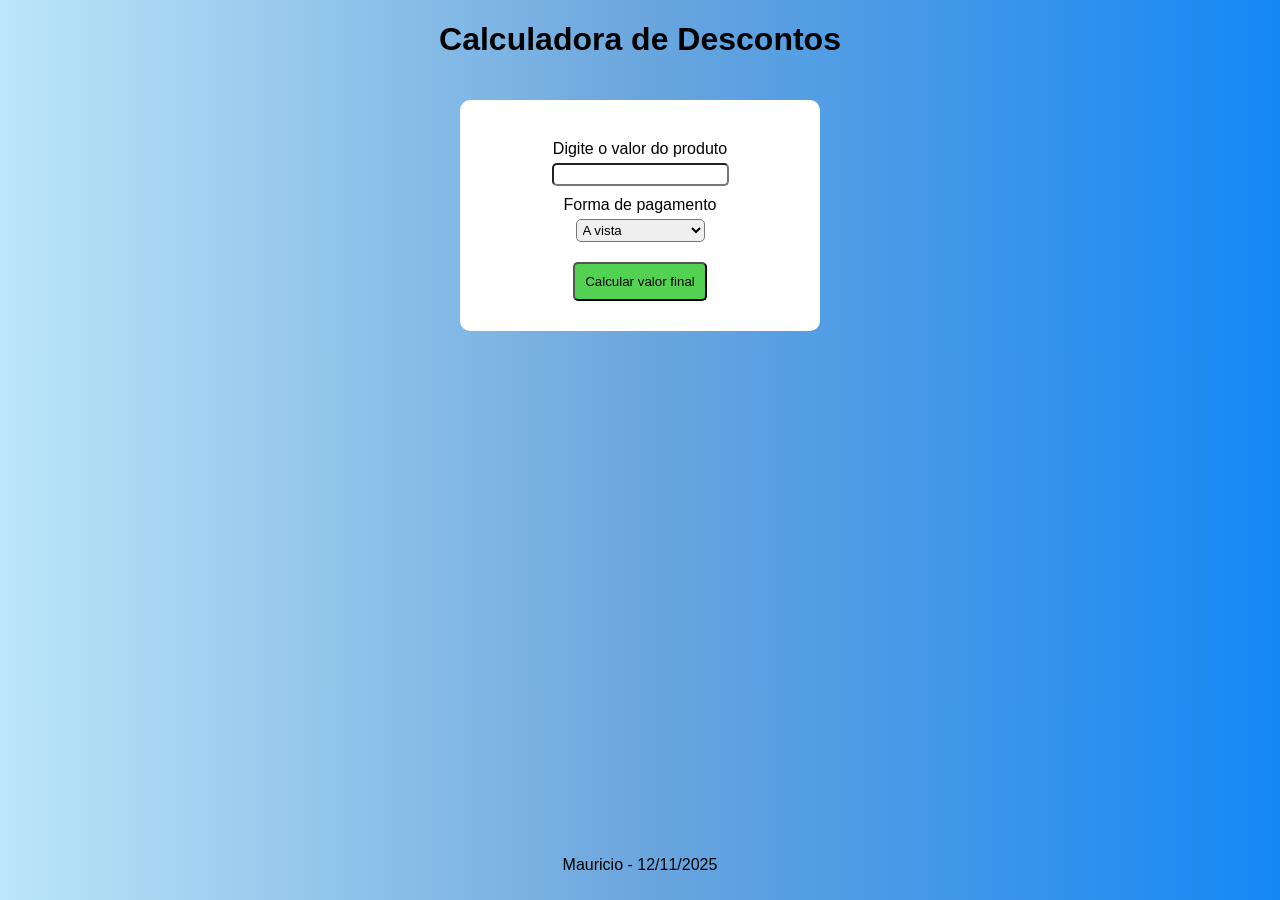
==== calculadora-descontos/index.html @ 568cd52c "Adiciona projeto calculadora-descontos" ====
<!DOCTYPE html>
<html lang="en">
<head>
    <meta charset="UTF-8">
    <meta name="viewport" content="width=device-width, initial-scale=1.0">
    <link rel="stylesheet" href="./css/style.css">
    <title>Document</title>
</head>
<body>
    <header>
        <h1>Calculadora de Descontos</h1>
    </header>

    <main>
        <div class="form">
            <label for="">Digite o valor do produto</label>
            <input id="valor" type="number" required>
            
            <label for="">Forma de pagamento</label>
            <select name="" id="pagamento" required>
                <option value="avista">A vista</option>
                <option value="cartao">Cartao de credito</option>
                <option value="parcelado2x">Parcelado em 2x</option>
                <option value="parcelado3x">Parcelado em 3x</option>
            </select>
            <button id="calcular">Calcular valor final</button>
            <div id="resultado"></div>
        </div>
    </main>

    <footer>
        <p>Mauricio - 12/11/2025</p>
    </footer>

    <script src="js/script.js"></script>
</body>
</html>
---- calculadora-descontos/css/style.css ----
body {
    font-family: Arial, Helvetica, sans-serif;
    display: flex;
    flex-direction: column;
    margin: 0;
    padding: 0;
    background: #190fd9;
    background: linear-gradient(90deg, rgb(188, 230, 250) 0%,rgb(107, 166, 221), rgb(20, 136, 245) 100%);
}
header {
    text-align: center;
}
.form{
    background-color: rgb(255, 255, 255);
    margin-top: 15px;
    margin: 20px auto;
    align-items: center;
    display: flex;
    flex-direction: column;
    border-radius: 10px;
    padding: 30px;
    text-align: center;
    max-width: 300px;
}
label{
    margin-top: 10px;
    margin-bottom: 5px;
}
input{
    padding: 2px;
    border-radius: 5px;
}
select{
    margin-bottom: 10px;
    padding: 2px;
    border-radius: 5px;
}
button {
    padding: 10px;
    margin-top: 10px;
    border-radius: 5px;
    background-color: rgb(83, 209, 83);
}
button:hover{
    background-color: green;
}
footer {
  position: fixed;
  bottom: 0;
  width: 100%;
  text-align: center;
  padding: 10px 0;
  font-size: 16px;
}
#resultado{
    padding: 10px;
    border-radius: 5px;
    margin-top: 10px;
    border: 1px solid;
}
.desconto{
    background-color: rgb(149, 255, 149);
}
.acrescimo{
    background-color: rgb(255, 116, 116);
}
.sem-desconto{
    background-color: rgb(255, 255, 140);
}
.display{
    display: none;
}
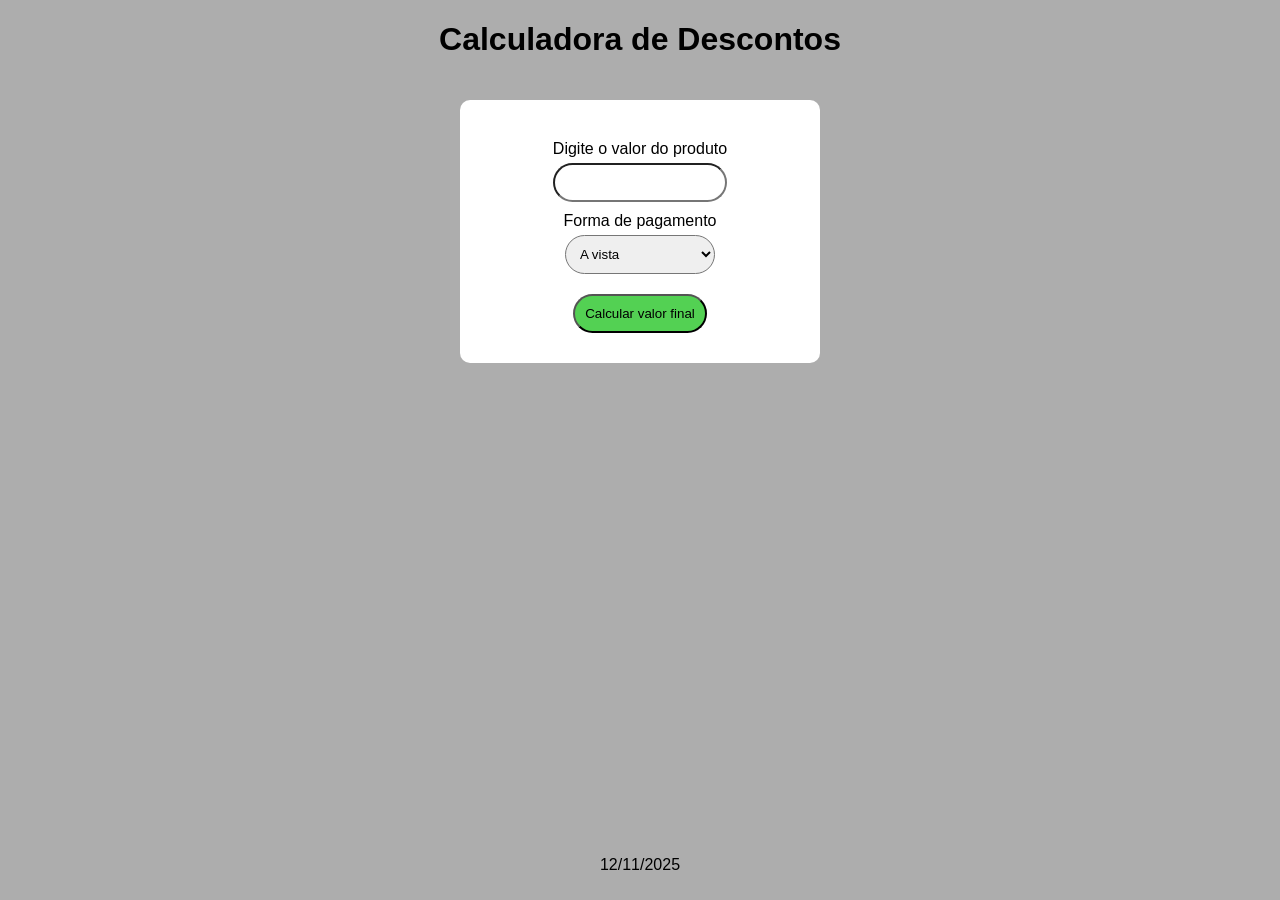
==== commit ded3b363: "adiciona comentarios" ====
--- a/calculadora-descontos/index.html
+++ b/calculadora-descontos/index.html
@@ -29,7 +29,7 @@
     </main>
 
     <footer>
-        <p>Mauricio - 12/11/2025</p>
+        <p>12/11/2025</p>
     </footer>
 
     <script src="js/script.js"></script>
--- a/calculadora-descontos/css/style.css
+++ b/calculadora-descontos/css/style.css
@@ -4,14 +4,13 @@
     flex-direction: column;
     margin: 0;
     padding: 0;
-    background: #190fd9;
-    background: linear-gradient(90deg, rgb(188, 230, 250) 0%,rgb(107, 166, 221), rgb(20, 136, 245) 100%);
+    background-color: #adadad;
 }
 header {
     text-align: center;
 }
 .form{
-    background-color: rgb(255, 255, 255);
+    background-color: #ffffff;
     margin-top: 15px;
     margin: 20px auto;
     align-items: center;
@@ -21,6 +20,11 @@
     padding: 30px;
     text-align: center;
     max-width: 300px;
+}
+.form input, .form select {
+    border-radius: 30px;
+    padding: 10px;
+    width: 50%;
 }
 label{
     margin-top: 10px;
@@ -38,7 +42,7 @@
 button {
     padding: 10px;
     margin-top: 10px;
-    border-radius: 5px;
+    border-radius: 30px;
     background-color: rgb(83, 209, 83);
 }
 button:hover{
@@ -53,9 +57,9 @@
   font-size: 16px;
 }
 #resultado{
-    padding: 10px;
-    border-radius: 5px;
-    margin-top: 10px;
+    padding: 40px;
+    border-radius: 30px;
+    margin-top: 20px;
     border: 1px solid;
 }
 .desconto{
